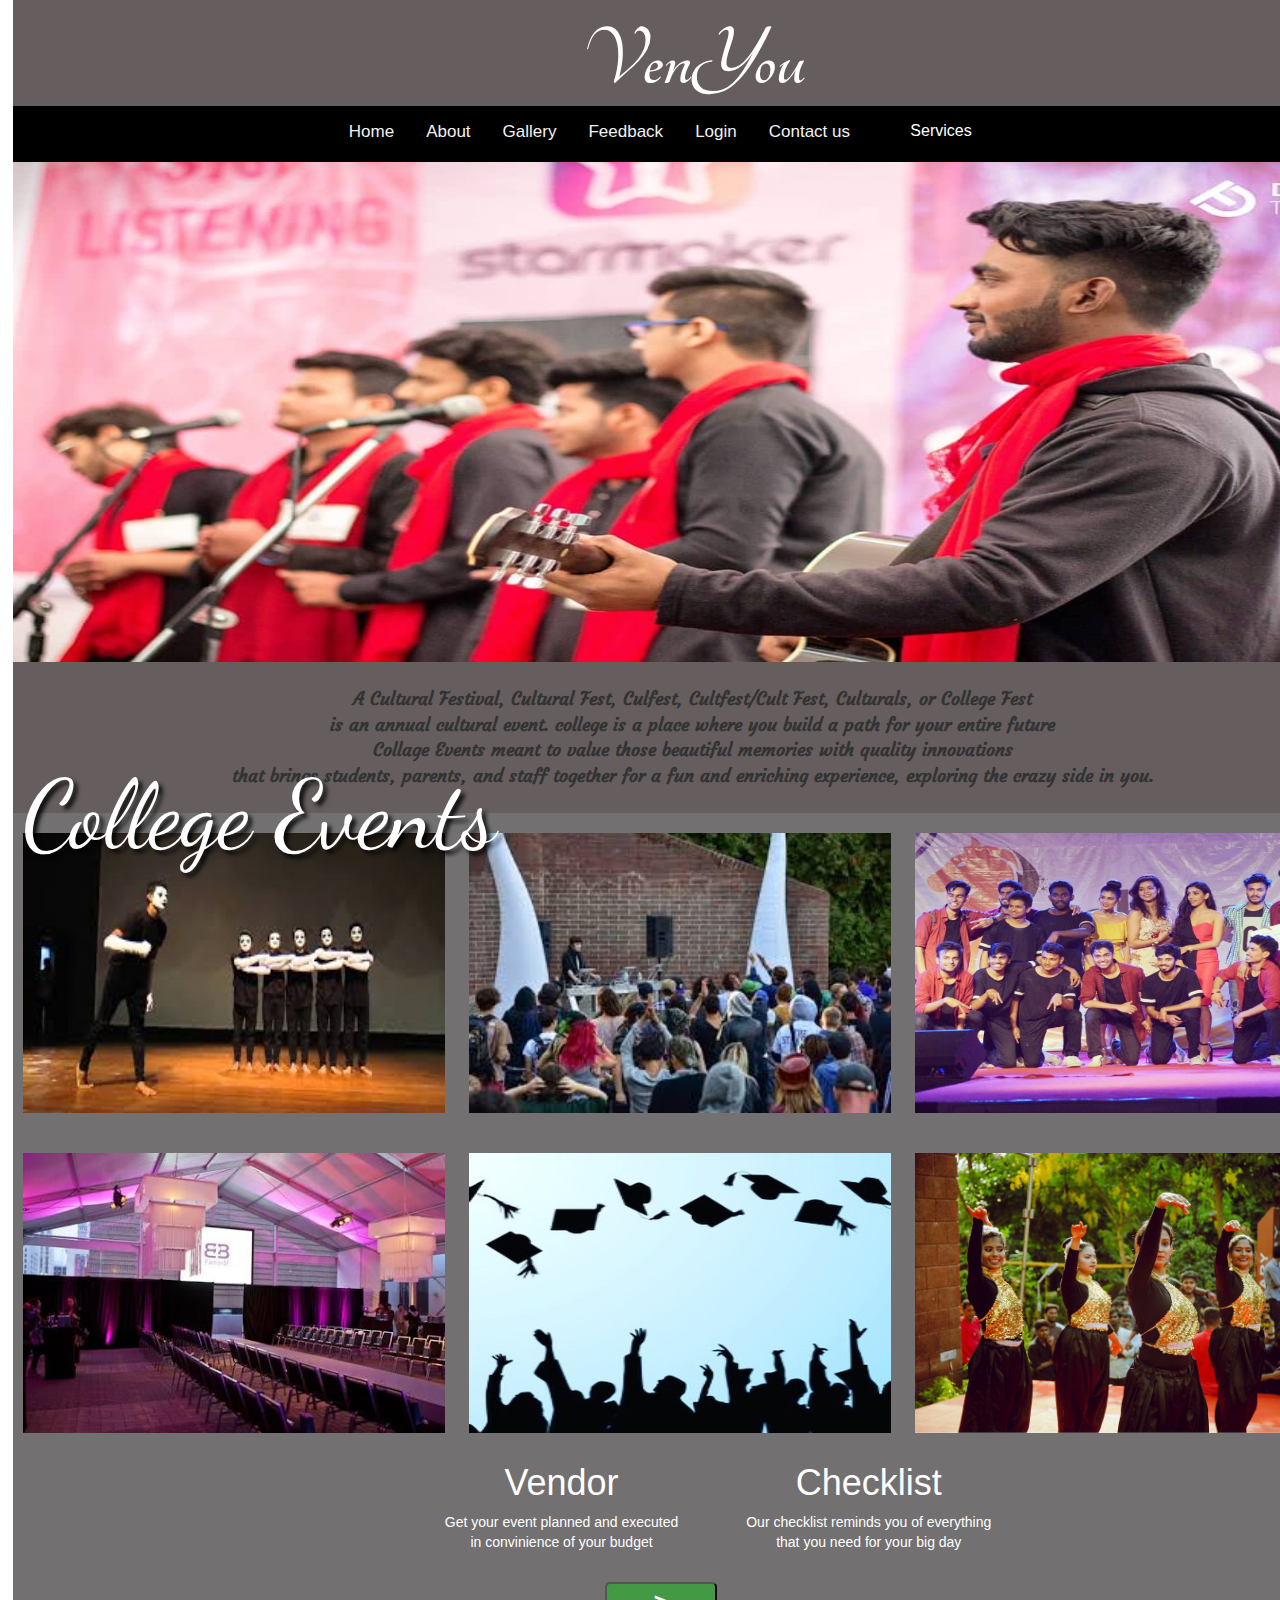
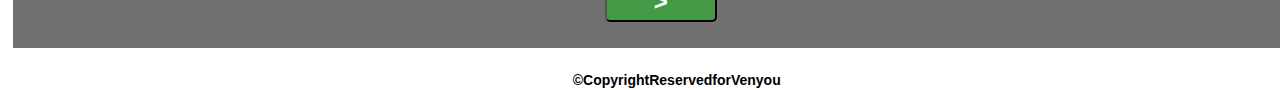
==== college.html @ fa1fbbdd "My very first commit" ====
<!DOCTYPE html>
<html>
<head>
    <meta charset="utf-8" />
    <meta http-equiv="X-UA-Compatible" content="IE=edge">
    <title>College</title>

    <!-- Latest compiled and minified CSS -->
<link rel="stylesheet" href="https://maxcdn.bootstrapcdn.com/bootstrap/3.3.7/css/bootstrap.min.css">

<!-- jQuery library -->
<script src="https://ajax.googleapis.com/ajax/libs/jquery/3.3.1/jquery.min.js"></script>

<!-- Latest compiled JavaScript -->
<script src="https://maxcdn.bootstrapcdn.com/bootstrap/3.3.7/js/bootstrap.min.js"></script>

<!--Animations-->
<link rel="stylesheet" href="http://cdnjs.cloudflare.com/ajax/libs/animate.css/3.5.2/animate.css"/>



    <meta name="viewport" content="width=device-width, initial-scale=1">
    <link rel="stylesheet" type="text/css" media="screen" href="nav.css" />
    <link rel="stylesheet" type="text/css" media="screen" href="event.css" />
    <script src="main.js"></script>

    <style>

      @import url('https://fonts.googleapis.com/css?family=Abril+Fatface|Libre+Baskerville|Courgette|Allura|Caveat|Cookie|Dancing+Script|Eczar|Fredericka+the+Great|Great+Vibes|Herr+Von+Muellerhoff|Italianno|Josefin+Slab|Kaushan+Script|Lobster|Lobster+Two|Lora|Marck+Script|MedievalSharp|Merienda|Merriweather|Montserrat|Niconne|Oleo+Script|Open+Sans+Condensed:300|Pacifico|Parisienne|Poiret+One|Quicksand|Rancho|Sacramento|Satisfy|Slabo+27px|Tangerine|Yellowtail');
      

    #grad1 {
        height: 103pc;width: 1360px;
        background-color: rgb(114, 112, 112);
    }

    .bottom-left
    {
        position: absolute;
        font-size: 6pc;
        bottom:1pc;
        margin-left: 10px;
        text-shadow: 4px 4px 4px rgba(0, 0, 0, 0.87);
        font-weight: 1000px;
        color: white;
    }

/*navigation*/



    </style>
</head>
<body>


  <div id="grad1">

     <div class="wedding" style="background-color: rgb(102, 94, 94)">
        <div>
            <p align="center" style="font-size: 5.5pc;font-family: 'Tangerine', cursive; font-weight:900;height: 6pc;color: white;" class="animated zoomIn">VenYou
              </p>
        
          </div>
                <!--nvigation-->
                <div id="navbar">
        

                    <a href="singlepg.html" class="a">Home</a>
                    <a href="singlepg.html #About">About</a>
                    <a href="gallery.html">Gallery</a>
                    <a href="singlepg.html #feedback">Feedback</a>
                    <a href="index.html">Login</a>
                    <a href="singlepg.html #contact">Contact us</a>
              
              
                    <div class="dropdown">
                      <button class="dropbtn" onclick="mynewFunction()">Services
                      </button>
                      <div class="dropdown-content" id="myDropdown">
                        <a href="wedding.html">Wedding</a><br>
                        <a href="birthday.html">Birthday</a><br>
                        <a href="naming.html">Naming ceremony</a><br>
                        <a href="concert.html">Concerts</a><br>
                        <a href="office.html">Official</a><br>
                        <a href="festival.html">Festivals</a><br>
                        <a href="college.html">College Events</a><br>
              
                      </div>
                    </div>
                   
                  </div>
              
          <script>
            window.onscroll = function() {myFunction()};

            var navbar = document.getElementById("navbar");
            var sticky = navbar.offsetTop;

            function myFunction() {
              if (window.pageYOffset >= sticky) {
                navbar.classList.add("sticky")
              } else {
                navbar.classList.remove("sticky");
              }
            }

            function mynewFunction() {
                document.getElementById("myDropdown").classList.toggle("show");
            }

            // Close the dropdown if the user clicks outside of it
            window.onclick = function(e) {
              if (!e.target.matches('.dropbtn')) {
                var myDropdown = document.getElementById("myDropdown");
                  if (myDropdown.classList.contains('show')) {
                    myDropdown.classList.remove('show');
                  }
              }
            }
            </script>

       <img src="images/29715321_1766586130069992_331183450725810176_n.jpg" style="width: 85pc;height: 500px;">
           <div class="bottom-left animated  fadeInRight" style="font-family: 'Dancing Script', cursive"  id="animatedhead">College Events</div>
           
        <p align="center" style="padding: 1.5pc;"><font size="4pc" style=" font-family: 'Courgette', cursive;";color="black"><b>
          A Cultural Festival, Cultural Fest, Culfest, Cultfest/Cult Fest,
          Culturals, or College Fest<br> is an annual cultural event.
           college is a place where you build a path for your entire future<br>
           Collage Events meant to value those beautiful memories with quality innovations<br>
            that brings students, parents, and staff together for a fun and enriching experience,
             exploring the crazy side in you.<br></b>
</font>
        </p></div>
        

<div>
        <img src="images/college/images (25).jpeg" class="wedimg">
        <img src="images/college/images (26).jpeg"  class="wedimg">
        <img src="images/college/27894018_429568960809920_1663027597757382656_n.jpg"  class="wedimg"><h1></h1>
        <img src="images/college/images (10).jpeg" class="wedimg">
        <img src="images/college/36802617_558243044572870_992743065829507072_n.jpg"  class="wedimg">
        <img src="images/college/31128598_175141206641531_2297479479527735296_n.jpg"  class="wedimg">

        
        
          <a href="vendor.html"><div align="center" class="vcleft">
              <h1>Vendor</h1>
              <p>Get your event planned and executed<br>in convinience of your budget</p>
              </div></a>
  
  
                  <a href="checklist.html"><div align="center" class="vcright">
                      <h1>Checklist</h1>
                      <p>Our checklist reminds you of everything<br>that you need for your big day</p>
                      </div></a>
            

                      <br><br><a href="datetimepay.html"><button id="btn success"><b>><b></button></a>
                        <div class="eventfooter">
  
                                <footer><b>&copy;CopyrightReservedforVenyou</b></footer>
                                </div>
                              

</body>
</html>
---- nav.css ----
.spvenyou
{
    background-color: voilet;
}

.a{
    margin-left: 20pc;
}

#navbar
{
    overflow:hidden;
    background-color:black;
    height: 3.5pc;
   
}

#navbar a{
    float:left;
    display:block;
    color:#f2f2f2;
    text-align: center;
    padding:14px 16px;
    text-decoration: none;
    font-size:17px;
    
    
}

#navbar a:hover{
    background-color: black;
    color:white;
    border: 1px solid white;
    
}
.sticky
{
    position: fixed;
    top:0;
    width: 100%;
}

.sticky + .content{
    padding-top:60px;
}

.dropdown {
    float: center;
    overflow: hidden;
}

.dropdown .dropbtn {
    cursor: pointer;
    font-size: 16px;
    border: none;
    outline: none;
    color: white;
    padding: 14px 16px;
    background-color: inherit;
    font-family: inherit;
    margin: 0;
}


.dropdown-content {
    display: none;
    position: absolute;
    background-color: rgb(106, 107, 99);
    min-width: 160px;
    box-shadow: 0px 8px 16px 0px rgba(0,0,0,0.2);
    z-index: 1;
    color: black;
}

.dropdown-content a {
    float: none;
    color: black;
    padding: 12px 16px;
    text-decoration: none;
    display: block;
    text-align: left;
}

.dropdown-content a:hover {
    background-color: black;
    color: white;
}

.show {
   display: block;
}






/*fixed navbar*/

.sticky {
  position: fixed;
  
  width: 100%;
}

.sticky + .content {
  padding-top: 30px;
}
.show{
  position: fixed;
}
---- event.css ----
.eventfooter
{
  margin-top: 3pc;
  margin-left: 35pc;
  color: black;
  
}

.vcleft
{
  color: white;
  display: inline-block;
  margin-left: 27pc;
}

.vcright
{
  color: white;
display: inline-block;
  margin-left: 4pc;
}

#EH
{
  margin-left: 20px;
}

#animatedhead
{
  animation-duration: 5s;
}

/* to place the button at the center*/

#btn\ success
{
  margin-left: 37pc;
  width: 7pc;
  height: 2.5pc;
  font-size: 1.5pc;
}

/*get the outer shape of all the buttons like next,order and etc */
button{
  background-color: #494f;
  color: white;
  width: 150px;
  height: 50px;
  border-radius: 2px;
  margin-left: 370px;
  font-size: 1.1rem;
border-radius: 5px;
}

body{
  margin-left:1%;
}



.wedimg{
  width: 442px;
  padding: 10px;
height: 300px;
}

/*.wedimg:hover{
  border: 5px solid black;
}*/
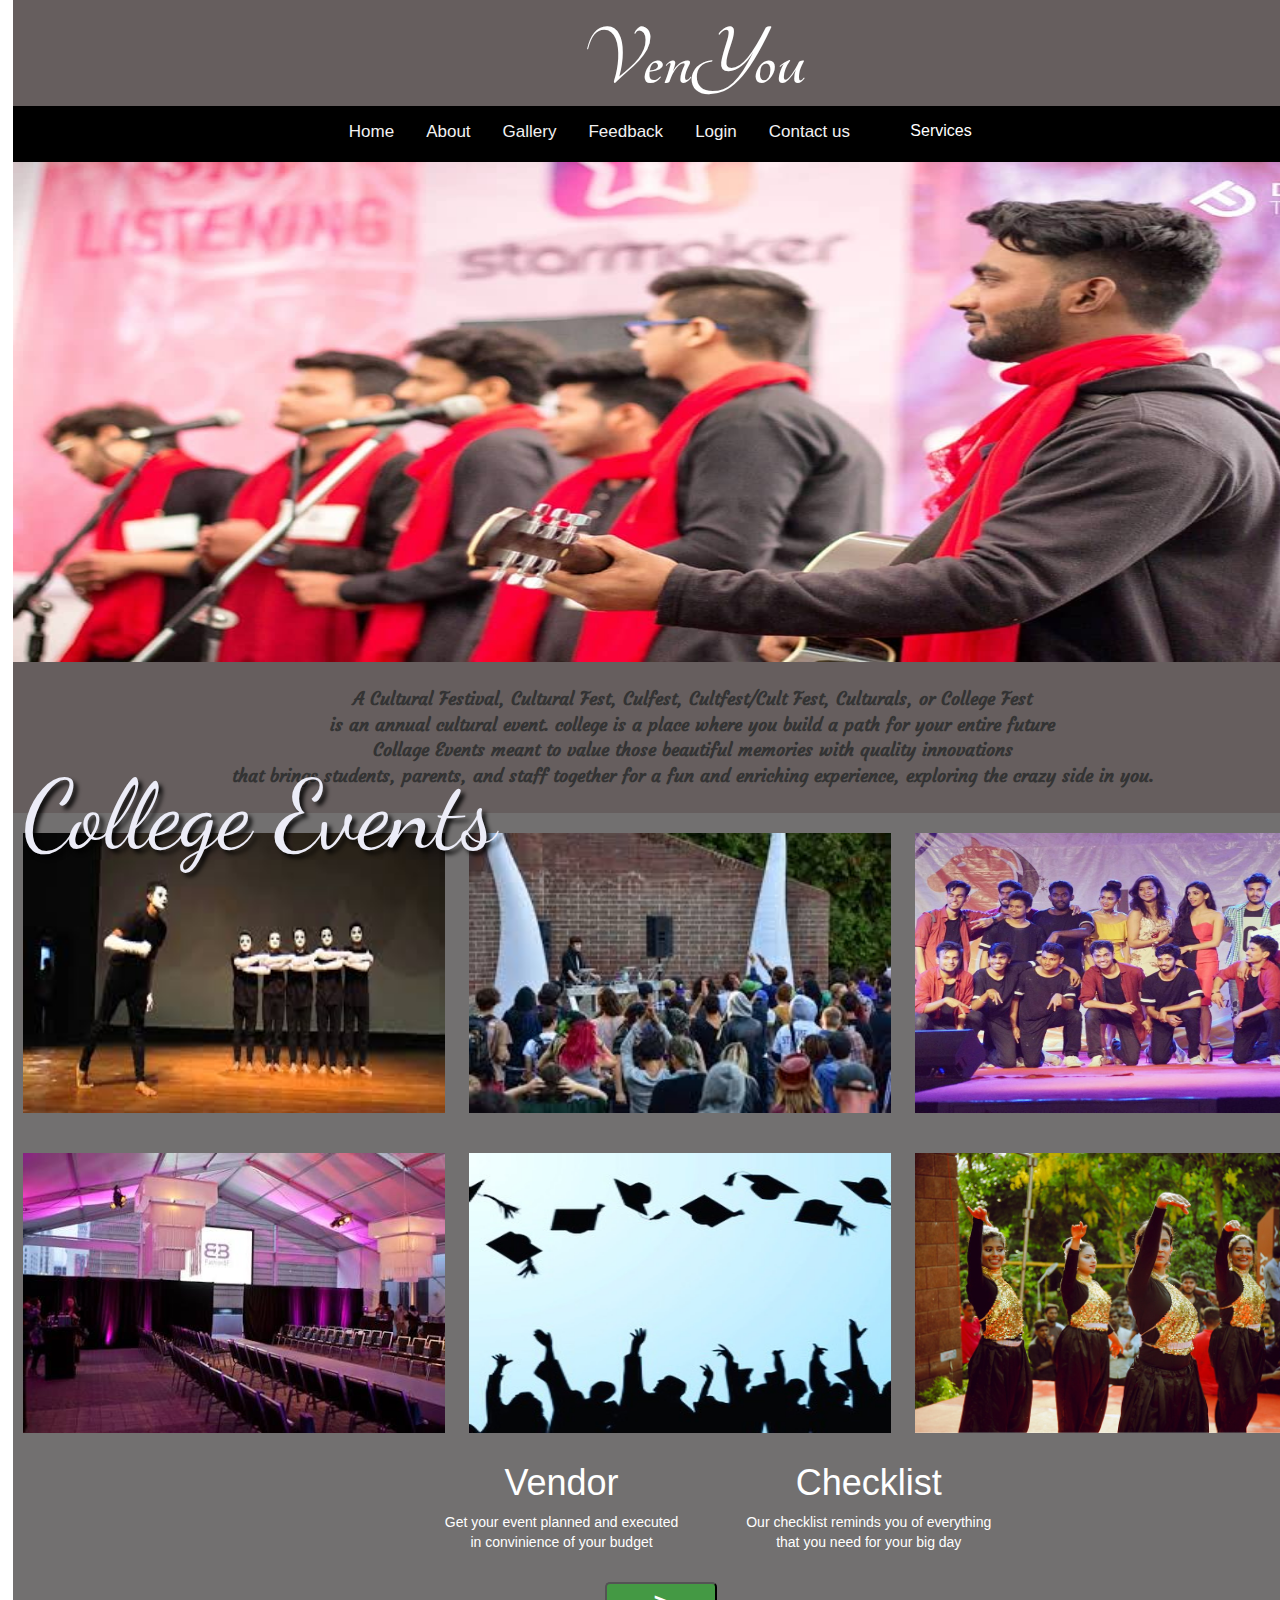
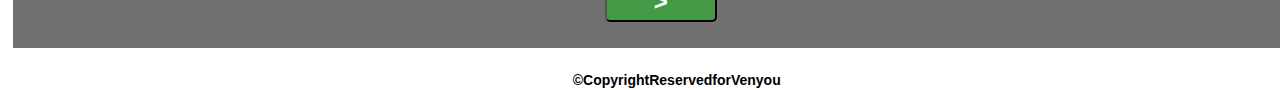
==== commit 74470af0: "initial commit" ====
--- a/college.html
+++ b/college.html
@@ -42,7 +42,7 @@
         margin-left: 10px;
         text-shadow: 4px 4px 4px rgba(0, 0, 0, 0.87);
         font-weight: 1000px;
-        color: white;
+        color: rgb(236, 236, 247);
     }
 
 /*navigation*/
@@ -141,6 +141,7 @@
         <img src="images/college/images (10).jpeg" class="wedimg">
         <img src="images/college/36802617_558243044572870_992743065829507072_n.jpg"  class="wedimg">
         <img src="images/college/31128598_175141206641531_2297479479527735296_n.jpg"  class="wedimg">
+        
 
         
         
